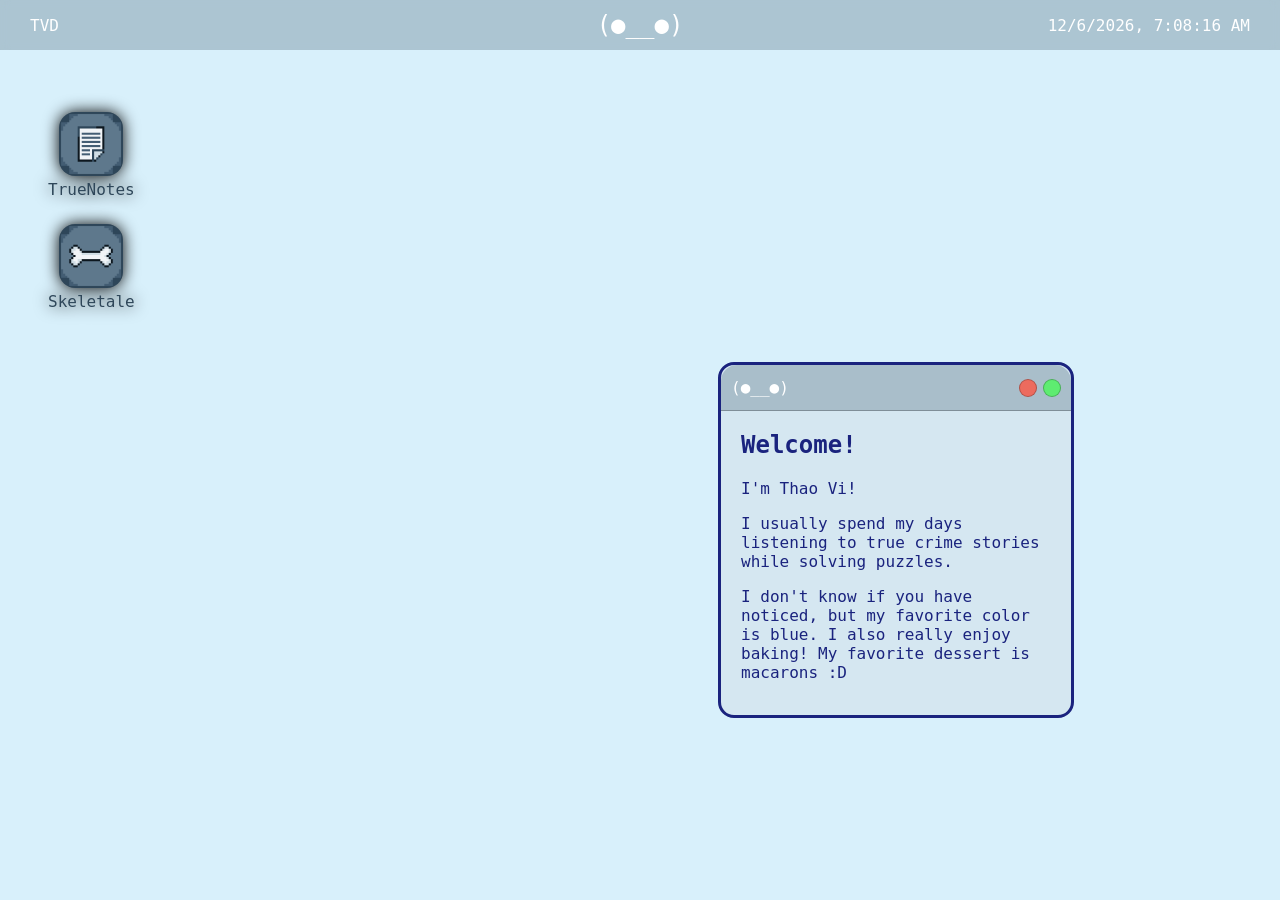
==== WebOS/index.html @ bd813eec "Add files via upload" ====
<!DOCTYPE html>
<html>
  <head>
    <link rel="stylesheet" type="text/css" href="style.css" />
  </head>
  <body style="background-color: #D8F0FB; font-family: DejaVu Sans Mono, monospace; color: #1a237e;margin:20px; background-image: url('https://wallpapers.com/images/hd/thick-white-smoke-aesthetic-light-blue-ysuzkg6v1v2nowtl.jpg'); background-size: cover;">
    <div class="window" id="welcome" style="width:350px; top:60%; left:70%; height:350px">

      <div class="windowheader" id="welcomeheader">
        <div>
          <p>(●__●)</p>
        </div>

        <div class="buttons">
          <div class="closebutton" id="welcomeclose"></div>
          <div class="openbutton" id="welcomeopen"></div>
        </div>
      </div>
      <div style="padding:0 20px 20px 20px;">
        <h2>Welcome!</h2>
        <p>I'm Thao Vi!</p>
        <p>I usually spend my days listening to true crime stories while solving puzzles.</p>
        <p>I don't know if you have noticed, but my favorite color is blue.    I also really enjoy baking! My favorite dessert is macarons :D</p>
      </div>
    </div>

    <div id="top" style="height:50px; width:100%; position:absolute; top:0; left:0; box-sizing:border-box; background-color:rgba(43, 69, 90, 0.25); backdrop-filter: blur(5px); color:white;"> 
      <div style="display: flex;align-items: center;justify-content: space-between; height:100%; width:100%;">
        <div style="margin-left:30px;">
            TVD
          </div>
          <div id="timeElement" style="margin-right:30px; ">
            Time
          </div>
      </div> 
      <div style=" display: flex;align-items: center;justify-content: center; position:absolute; top:50%; left:50%; transform:translate(-50%, -50%); font-size: 24px;">
           (●__●)
      </div>
    </div>
    <script>
      function updateTime(){
        var currentTime = new Date().toLocaleString();
        var timeText=document.querySelector("#timeElement");
        timeText.innerHTML=currentTime;   
      }
      setInterval(updateTime, 1000);
    </script>

    <div id="desktopApps" style="padding-top: 64px; padding-left: 16px;">
      <div class="appIcon" id="notesIcon">
        <img src="./notes.png" style="width: 64px; height: 64px; border-radius: 16px;">
        <p style="margin: 0px; color:#2E4659; ">TrueNotes</p>
      </div>

      <div class="appIcon" id="skeletaleIcon">
        <img src="./skeletale.png" style="width: 64px; height: 64px; border-radius: 16px;">
        <p style="margin: 0px; color:#2E4659; ">Skeletale</p>
      </div>
    </div>  
    <div class="window" id="notes" style=" top:40%; left:30%; width:500px; height:400px; display:none;">
      <div class="windowheader" id="notesheader">
        <div>
          <p>TRUENOTES</p>
        </div>

        <div class="buttons">
          <div class="closebutton" id="notesclose"></div>
          <div class="openbutton" id="notesopen"></div>
        </div>
        </div>
          <div class="notesContent">
            <div class="notesMain" id="notesContent" ></div>
            <div class="notesSidebar" id="notesSidebar"></div>
          </div>
    </div>
    <div class="window" id="skeletale" style=" top:50%; left:30%; display:none; width:550px; height:530px;">
      <div class="windowheader" id="skeletaleheader">
          <div>
            <p>SKELETALE</p>
          </div>
          <div class="buttoncontainer"> 
            <div class="buttons">
                <div class="closebutton" id="skeletaleclose"></div>
                <div class="openbutton" id="skeletaleopen"></div>
            </div>
          </div>
      </div>
      <div class="skeletaleBody">
        <div class="skeletaleMain">
          <div class="skeletaleContent" id="skeletaleContent" style="padding:0 20px 20px 20px;"></div>
          <div class="skeletonImage no" id="skeletonImage">
            <img src="skeleton no bg.png" alt="Skeleton">
            <div class="heart" id="heart"> 
              <img src="heart.png" alt="Heart">
            </div>
          </div>
        </div>
          <div class="buttonContainer">
            <div class="backbutton no" id="backbutton" onclick="backSkel()">
            < BACK
            </div>
            <div class="nextbutton" id="nextbutton" onclick="nextSkel()">
            NEXT >
            </div>
          </div>
        </div>


    </div>
    <script src="script.js"></script>
  </body>

</html>
---- WebOS/style.css ----
.closebutton {
    cursor: pointer; 
    width:16px; 
    height:16px;background-color: #EC6B5E; 
    border-radius:16px; 
    border:solid 1px rgba(0,0,0,0.25); 
    margin-left:6px;
}

.openbutton {
    cursor: pointer; 
    width:16px; 
    height:16px;background-color: #5eec71; 
    border-radius:16px; 
    border:solid 1px rgba(0,0,0,0.25); 
    margin-left:6px;
}

.window {
    position: absolute;
    border: solid;
    border-radius:16px;
    background:#D5E7F1;
    padding:0;
    transform: translate(-50%, -50%);
}

.windowheader {
    height:25px;
    display:flex;
    margin:0;
    padding:10px;
    background:rgba(43, 69, 90, 0.25);
    color:white;
    cursor:move;
    border-radius:16px 16px 0 0;
    align-items: center;
    justify-content: space-between;
    border-bottom:solid 1px rgba(0,0,0,0.25); 
}

.buttons {
    display:flex;
}

.selected { 
    background-color: rgba(143, 220, 250, 0.215);
    height:80px
}

.appIcon {
    text-align: center;
    border-radius: 8px;
    cursor: pointer;
    padding: 16px; 
    filter: drop-shadow(0 0 8px black); 
    width: fit-content;
}


.notesContent {
    display: flex;
    flex-direction: row;
    height: 355px;
}

.notesSidebar {
    padding: 10px;
    height: auto;
    width:90px;
    background:rgba(124, 147, 165, 0.5);
    border-radius: 0 0 16px 0;
    border-left:solid 1px rgba(0,0,0,0.25); 
    border-top:solid 1px rgba(0,0,0,0.25); 
}

.noteEntry {
    display:flex;
    margin-bottom: 10px;
    padding:10px
}

.notesMain {
    padding: 0 20px 20px 20px;
    width:410px
}

#desktopApps {
    position: absolute;
    top: 32px;
    left: 16px;

    display: grid;
    grid-template-rows: repeat(3, 96px);
    gap: 16px;
}

.nextbutton {
    border:solid;
    border-radius: 8px;
    background-color: mintcream;
    width: fit-content;
    padding: 5px 10px;
}
.backbutton {
    border:solid;
    border-radius: 8px;
    background-color: mintcream;
    width: fit-content;
    padding: 5px 10px;
}
.skeletaleBody {
    display: flex;
    flex-direction: column;
    height: 450px;
}

.buttonContainer {
    display: flex;
    justify-content: center;
    gap:16px;
    align-items: center;
    flex-shrink: 0;
}

.no {
    display:none !important;
}

.skeletaleMain {
    display: flex;
    flex: 1;
    overflow: hidden;
}

.skeletaleContent {
    flex: 3;
    padding: 20px;
    overflow-y: hidden;
}

.skeletonImage {
    flex: 2;
    display: flex;
    justify-content: center;
    align-items: flex-start;
    padding-top:20px;
    position:relative;
}

.skeletonImage img {
    max-width: 100%;
    max-height: 370px;
    object-fit: contain;
}

.heart img {
    object-fit: contain;
    height: 10px;
}

#heart {
    position: absolute;
    filter:drop-shadow(0 0 4px rgba(255,70,70,0.8));
    top: 50px;
    left: 80px;

    transition: top 0.3s, left 0.3s;
}
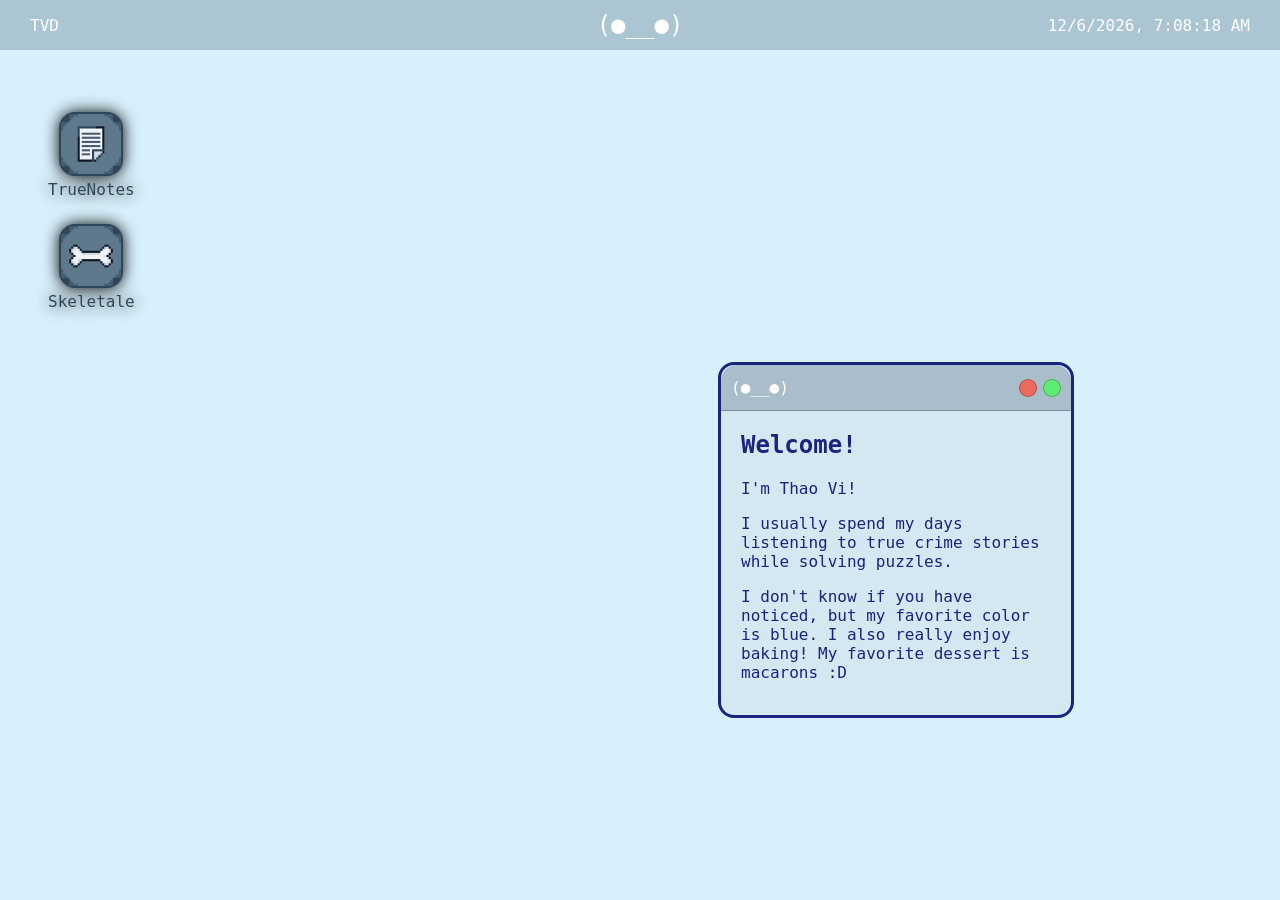
==== commit b3d0fe59: "Add files via upload" ====
--- a/WebOS/index.html
+++ b/WebOS/index.html
@@ -48,12 +48,12 @@
 
     <div id="desktopApps" style="padding-top: 64px; padding-left: 16px;">
       <div class="appIcon" id="notesIcon">
-        <img src="./notes.png" style="width: 64px; height: 64px; border-radius: 16px;">
+        <img src="./Images/notes.png" style="width: 64px; height: 64px; border-radius: 16px;">
         <p style="margin: 0px; color:#2E4659; ">TrueNotes</p>
       </div>
 
       <div class="appIcon" id="skeletaleIcon">
-        <img src="./skeletale.png" style="width: 64px; height: 64px; border-radius: 16px;">
+        <img src="./Images/skeletale.png" style="width: 64px; height: 64px; border-radius: 16px;">
         <p style="margin: 0px; color:#2E4659; ">Skeletale</p>
       </div>
     </div>  
@@ -89,9 +89,10 @@
         <div class="skeletaleMain">
           <div class="skeletaleContent" id="skeletaleContent" style="padding:0 20px 20px 20px;"></div>
           <div class="skeletonImage no" id="skeletonImage">
-            <img src="skeleton no bg.png" alt="Skeleton">
-            <div class="heart" id="heart"> 
-              <img src="heart.png" alt="Heart">
+            <img src="./Images/skeleton no bg.png" alt="Skeleton">
+            <div class="heart" 
+            id="heart"> 
+              <img src="./Images/heart.png" alt="Heart">
             </div>
           </div>
         </div>
